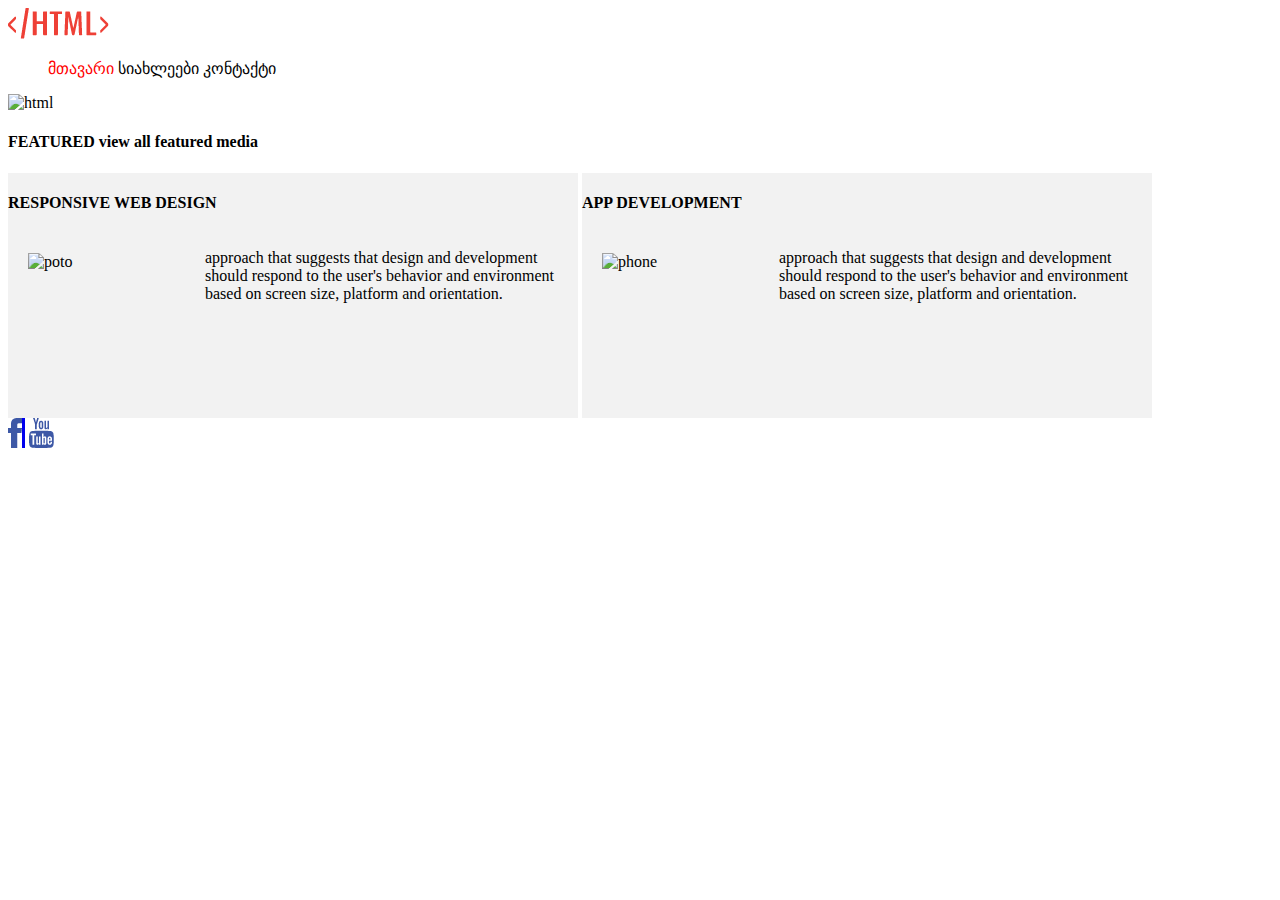
==== index2.html @ a51141f2 "add index2" ====
<!DOCTYPE HTML>
<!DOCTYPE html>
<html>
<head>
	<link rel="stylesheet" type="text/css" href="style/style.css">
	<title>davaleba-4</title>
</head>
<body>
	<header>
		<a class="logo" href="#">
			<img src="images/logo.png" alt="logo">
		</a>
		<nav>
			<ul>
				<li style="color: red">მთავარი</li>
				<li>სიახლეები</li>
				<li>კონტაქტი</li>
			</ul>
		</nav>
	</header>
	<section>
		<img src="Images/Banner-image.png" alt=html>
	<h4>FEATURED view all featured media</h4>
	<div class="container">
	<div class="left-block-box"> 
		<h4>RESPONSIVE WEB DESIGN</h4>
		<div class="block-content">
			<img src="Images/Group 8.png" alt=poto>
		<p>
		approach that suggests that design and development should respond to the user's behavior and environment based on screen size, platform and orientation.
		</p>
		</div>
	</div>
	<div class="right-block-box">
			<h4>APP DEVELOPMENT</h4>
		<div class="block-content">
			<img src="Images/Path 28.png" alt=phone>
		<p>
		approach that suggests that design and development should respond to the user's behavior and environment based on screen size, platform and orientation.
		</p>
		</div>
	</div>
	</div>
	</section>
	<footer>
		<a href="#">
			<img class="logo-facebook" src="images/f.png" alt="facebook">
			<img class="logo-youtube" src="images/Youtube.png" alt="Youtube">
		</a>
	</footer>
	
</body>
</html>
---- style/style.css ----
nav{
	vertical-align: middle;
}
ul{

}
li{
	display: inline-block;
}

.logo{
	width: 100.18px;
	height: 30.57px;
	margin-right:0;
}
.date{
	display: block;
	font-size: 48px;
    color: #ffff;
    background: #3D58A6;
    width: 52px;
    height: 64px;
}
a{
	text-decoration: none;
}
.logo-facebook{
	width: 14px;
	height: 30px;
	border-right-style: solid;
}
.box{
	display: inline-block;
}
.text{
    display: inline-block;
    width: 929.02px;
    height: 360px;
}
.poto{
	width: 270px;
	height: 210px;
}
.left-block-box{
	display: inline-block;
	width: 50%;
	max-width: 570px;
	background: #F2F2F2;
}
.right-block-box{
	display: inline-block;
	width: 50%;
	max-width: 570px;
	background: #F2F2F2;
}
.block-content p{
	display: inline-block;
	width: 355px;
	vertical-align: top;
}
.block-content img{
	display: inline-block;
	width: 102px;
	height: 145PX;
	margin-right: 51px;
	padding: 20px; 
}
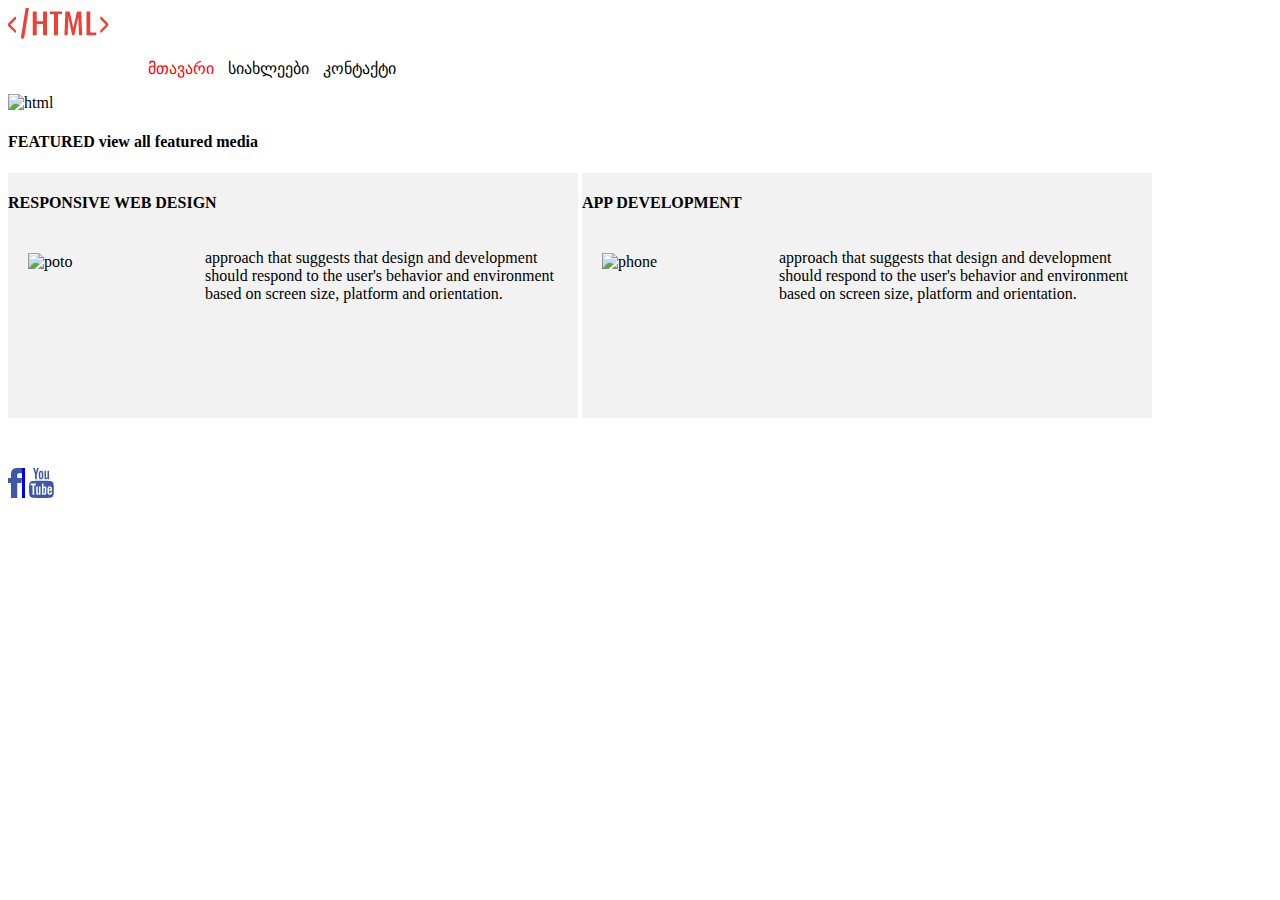
==== commit 76369c30: "change styles" ====
--- a/index2.html
+++ b/index2.html
@@ -12,7 +12,9 @@
 		</a>
 		<nav>
 			<ul>
-				<li style="color: red">მთავარი</li>
+				<li>
+				<a style="color: red" href="index3.html" target="_blank">მთავარი</a>
+				</li>
 				<li>სიახლეები</li>
 				<li>კონტაქტი</li>
 			</ul>
@@ -42,7 +44,7 @@
 	</div>
 	</div>
 	</section>
-	<footer>
+	<footer class="footer">
 		<a href="#">
 			<img class="logo-facebook" src="images/f.png" alt="facebook">
 			<img class="logo-youtube" src="images/Youtube.png" alt="Youtube">
--- a/style/style.css
+++ b/style/style.css
@@ -1,13 +1,14 @@
 nav{
 	vertical-align: middle;
+	margin-left: 100px;
 }
 ul{
-
+	display: inline-block;
 }
 li{
 	display: inline-block;
+	margin-right: 10px;
 }
-
 .logo{
 	width: 100.18px;
 	height: 30.57px;
@@ -65,6 +66,17 @@
 	margin-right: 51px;
 	padding: 20px; 
 }
-
-
-	
+.left-box{
+	display: inline-block;
+	margin-top: 0;
+}
+.right-box{
+	display: inline-block;
+	width: 50%;
+}
+.bg-color{
+	background: #E6E6E6;
+}
+.footer{
+	margin-top: 50px;
+}
